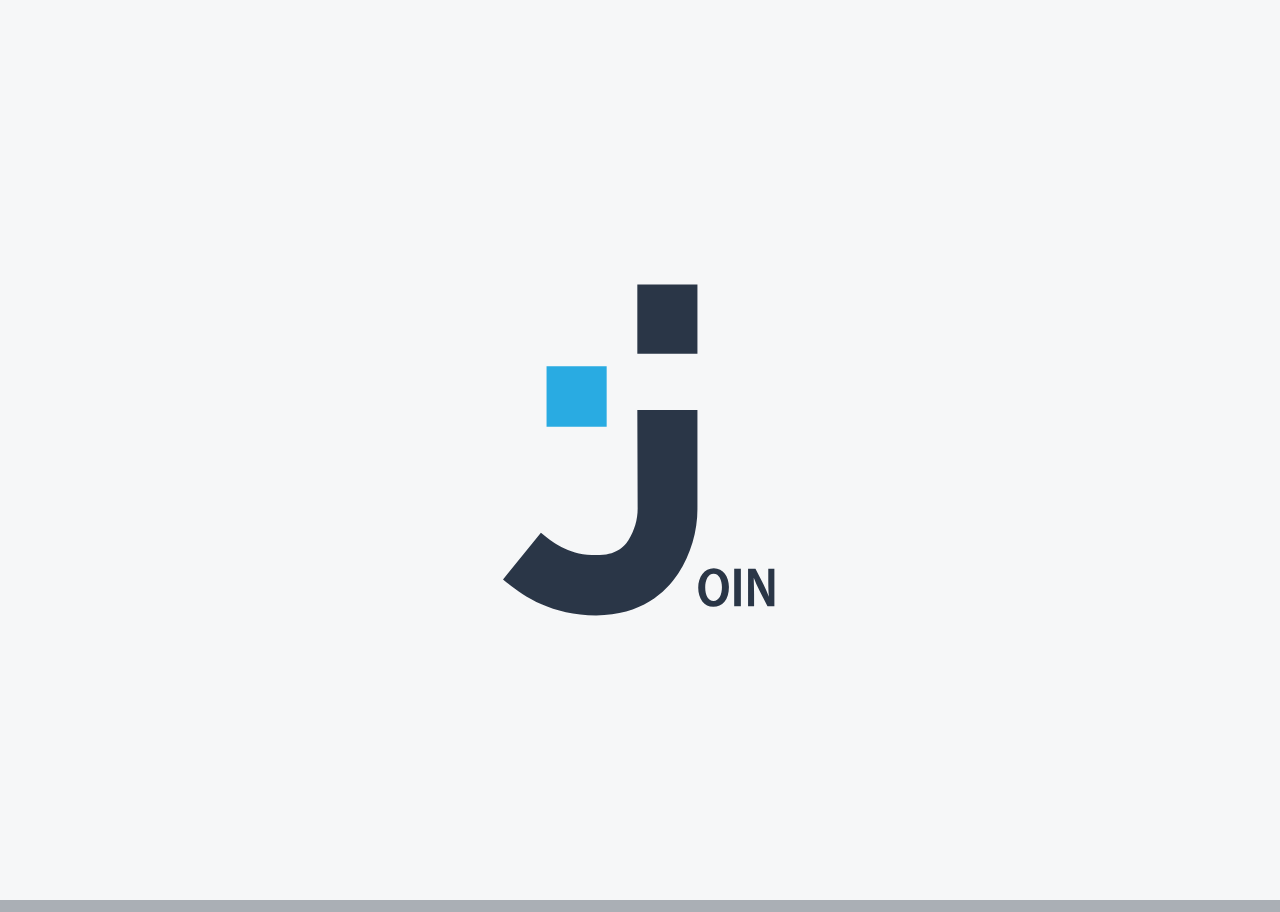
==== index.html @ f70c2e3c "first commit" ====
<!DOCTYPE html>
<html lang="en">

<head>
    <meta charset="UTF-8" />
    <meta name="viewport" content="width=device-width, initial-scale=1.0 , maximum-scale=1" />
    <link rel="icon" type="image/x-icon" href="./assets/icons/join-logo-light.png">
    <title>Join - Login</title>

    <link rel="stylesheet" href="./style.css" />
    <link rel="stylesheet" href="./styles/login.css">
    <link rel="stylesheet" href="./styles/responsive/login-responisve.css">

    <script defer src="./script.js"></script>
    <script src="./assets/templates/template.js"></script>
    <script src="./scripts/login.js"></script>
    <script src="./scripts/fetch.js"></script>


</head>

<body onload="loginInit()">

    <div class="overlay">
        <img id="svg-image-small-content" src="./assets/icons/logo-light.svg" alt="SVG Image" class="svg-img">
        <img id="svg-image-large-content" src="./assets/icons/logo-dark.svg" alt="SVG Image" class="svg-img">
    </div>

    <form class="d-flex center gap-login-logo-content">
        <div class="logo-login-container">
            <img id="loginSvg" class="logo-login logo-large-content" src="./assets/icons/logo-dark.svg" alt="">
            <div class="empty-container"></div>
            <div class="signup-container-top d-flex center" id="content-large">
                <p>Not a Join user?</p>
                <a href="./sign-up.html">
                    <button type="button" id="signupButton-desktop" class="signup-button login-button-top">
                        Sign up
                    </button>
                </a>
            </div>
        </div>

        <div class="login-area column center">
            <div class="login-logo-container d-flex column center">
                <h1>Log in</h1>
                <span class="login-underline"></span>
            </div>
            <div class="input-data-container d-flex column">
                <div id="myInput" class="input-data d-flex column">
                    <div id="email-input-container" class="login-input-area d-flex center">
                        <input id="email" placeholder="Email" class="border-none font-size-20" type="email" required>
                        <img src="./assets/icons/mail.png" alt="letter">
                        <div id="email-error" class="error-message-email"></div>
                    </div>
                    <div id="pwd-input-container" class="login-input-area d-flex center">
                        <input id="password" placeholder="password" class="border-none font-size-20" type="password"
                            required>
                        <img src="./assets/icons/lock.png" alt="keylock">
                        <div id="password-error" class="error-message-password"></div>
                    </div>
                </div>
                <div class="d-flex login-remember-me">
                    <div>
                        <input id="myCheckbox" type="checkbox">
                    </div>
                    <p>Remember me</p>
                </div>
            </div>
            <div class="login-buttons d-flex column center">
                <button onclick="login();  event.preventDefault();" id="loginButton"
                    class="login-button login-button-top" type="submit">Log
                    in</button>
                <button type="button" onclick="goSummery()" id="guestLoginButton"
                    class="login-button login-button-bottom">Guest
                    Log in</a></button>
            </div>
        </div>
        <div class="p-relative d-flex column center">
            <div id="content-small" class="d-flex center font-size-20 content-small">
                <p>Not a Join user?</p>
                <a href="./sign-up.html">
                    <button type="button" id="signupButton" class="signup-button login-button-top">
                        Sign up
                    </button>
                </a>
            </div>
            <div class="footer-container d-flex">
                <a id="privacyPolicyLink" class="center" href="./privacy-policy.html">Privacy Policy</a>
                <a id="legalNoticeLink" class="center" href="./legal-notice.html">Legal notice</a>
            </div>
        </div>
    </form>
    <section id="join-sidebar"></section>

</body>

</html>
---- style.css ----
@font-face {
    font-family: inter;
    src: url(./assets/fonts/Inter-VariableFont_opsz_wght.ttf);
}

:root {
    --light-blue: #29abe2;
    --darke-blue: #2a3647;
    --hover-darke-blue: #091931;
    --urgent: #ff3d00;
    --medium: #ffa800;
    --low: #7ae229;
    --story: #0038ff;
    --technical: #1fd7c1;
    --sidebar-color: #cdcdcd;
    --light-grey: #f6f7f8;
    --medium-grey: #e7e7e7;
    --dark-grey: #a8a8a8;
    --placeholder-grey: #d1d1d1;
    --white: #fff;
    --subtitle: #2a3647;
    --required: #ff8190;
    --red: #ff001f;
}

* {
    margin: 0;
    box-sizing: border-box;
    font-family: inter;
}

a{
    color: #2E7CEE;
}

html,
body {
    height: 100%;
    overflow: hidden;
    position: relative;
    background-color: rgba(42, 55, 71, 0.4);
    overflow-x: hidden;
}

.main {
    flex: 1;
    overflow-x: hidden;
    overflow-y: auto;
    background-color: var(--light-grey);
}

::-webkit-scrollbar {
    width: 10px;
}

::-webkit-scrollbar-track {
    background: #f0f0f0;
    border-radius: 10px;
}

::-webkit-scrollbar-thumb {
    background-color: #2DABE2;
    border-radius: 10px;
    border: 2px solid #f0f0f0; 
}

::-webkit-scrollbar-thumb:hover {
    background-color: #1b8bb5;
}



.content {
    padding: 25px 16px 48px 16px;
    text-wrap: wrap;
}

a {
    text-decoration: none;
}

button {
    cursor: pointer;
}

.d-flex {
    display: flex;
}

.d-none {
    display: none !important;
}

.center {
    display: flex;
    justify-content: center;
    align-items: center;
}

.column {
    display: flex;
    flex-direction: column;
}


.low {
    background-color: var(--low) !important;
    color: var(--white);
}

.medium {
    background-color: var(--medium) !important;
    color: var(--white);
}

.urgent {
    background-color: var(--urgent) !important;
    color: var(--white);
}

.user-stoty {
    background-color: #0038ff;
}

.technical-task {
    background-color: #20d7c1;
}


.bg-color-blue {
    background-color: var(--light-blue) !important;
}

.activePage {
    background-color: var(--hover-darke-blue);
}


.form-error {
    display: flex;
    width: 100%;
    justify-content: center;
    color: red;
    position: absolute;
    bottom: -20px;
}

.error-message {
    animation: error 0.5s ease;
}

@keyframes error {

    0%,
    100% {
        transform: translateX(0);
    }

    10%,
    30%,
    50%,
    70%,
    90% {
        transform: translateX(-5px);
    }

    20%,
    40%,
    60%,
    80% {
        transform: translateX(5px);
    }
}
---- styles/login.css ----
form {
    height: 100vh;
    width: 100vw;
    background-color: var(--light-grey);
}

h1 {
    font-size: 47px;
}

p {
    font-size: 16px;
}

#myCheckbox {
    border-width: 2px;
}

.logo-login {
    height: 78px;
    width: 64px;
}

.logo-login-container {
    justify-content: start;
    display: flex;
}

.logo-login-container img {
    position: absolute;
    left: 38px;
    top: 37px;
}

.login-logo-container {
    gap: 16px;
}

.gap-login-logo-content {
    gap: 68px;
    flex-direction: column;
}

.login-area {
    gap: 32px;
    background-color: var(--white);
    border-radius: 30px;
    padding: 32px 0px 32px 0px;
    box-shadow: 0px 1px 13px 6px rgba(0, 0, 0, 0.15);
}

.login-area img {
    border: none;
}

.login-underline {
    width: 88px;
    border: 2px solid;
    border-color: var(--light-blue);
    border-radius: 16px;
}

.input-data-container {
    gap: 16px;
    padding: 0px 16px 0px 16px;
}

.input-data {
    gap: 24px;
}

.input-data input {
    border: none;
    flex: 1;
    outline: none;
}

.login-remember-me {
    gap: 16px;
    padding: 0px 16px 0px 16px;
}

.login-input-area {
    width: 364px;
    height: 48px;
    border: 1px solid;
    border-radius: 10px;
    padding: 12px 21px;
    border: solid 1px var(--dark-grey);
    justify-content: space-between;
    cursor: pointer;
    position: relative;
}

.login-input-area img {
    width: 19px;
    height: 21px;
    object-fit: cover;
}

.login-input-area input {
    flex: 100;
    border: none;
    font-style: var(--dark-grey);
}

button {
    border-radius: 8px;
}

.login-buttons {
    width: 180px;
    height: 123px;
    gap: 21px;
}

.login-button {
    width: 180px;
    height: 51px;
    border: none;
}

.login-button-top {
    background-color: var(--darke-blue);
    color: var(--white);
    font-size: 16px;
    font-weight: 700;
    background-color: var(--darke-blue);
    transition: all ease-in-out 125ms;
}

.login-button-top:hover {
    background-color: var(--light-blue);
    scale: 1.1;
}

.login-button-top:active {
    scale: 0.9;
}

.login-button-bottom {
    background-color: var(--white);
    color: var(--darke-blue);
    font-size: 16px;
    font-weight: 700;
    border: solid 1px var(--dark-grey);
    border-color: var(--darke-blue);
    transition: all ease-in-out 125ms;
}

.login-button-bottom:hover {
    scale: 1.1;
    border-color: var(--light-blue);
    color: var(--light-blue);
}

.login-button-bottom:active {
    scale: 0.9;
}

.signup-button {
    border: none;
    width: 104px;
    height: 49px;
}

.font-size-20 {
    font-size: 20px;
    gap: 35px;
}

.footer-container {
    width: 246px;
    height: 35px;
    font-size: 16px;
    justify-content: space-between;
}

.footer-links {
    padding: 8px;
    gap: 8px;
}

#myCheckbox {
    cursor: pointer;
}

.red-border {
    border: 2px solid red;
}

.error-message-email {
    color: red;
    font-size: 12px;
    display: none;
    position: absolute;
    top: 113%;
    left: 32%;
}

.error-message-email.visible {
    display: block;
}

.error-message-password {
    color: red;
    font-size: 12px;
    display: none;
    position: absolute;
    top: 110%;
    left: 28%;
}

.error-message-password.visible {
    display: block;
}

.border-none {
    border: none;
}

.overlay {
    position: fixed;
    top: 0;
    left: 0;
    width: 100vw;
    height: 100vh;
    background-color: var(--darke-blue);
    z-index: 1000;
    overflow: hidden;
    animation: fadeOutOverlay 3s ease forwards;
}

@keyframes moveAndScale {
    0% {
        transform: translate(-50%, -50%) scale(1);
        top: 50%;
        left: 50%;
    }

    100% {
        transform: translate(0, 0) scale(0.64);
        top: 15px;
        left: 19px;
    }
}

@keyframes fadeOutOverlay {
    0% {
        opacity: 1;
    }

    100% {
        opacity: 0;
        pointer-events: none;
    }
}

.overlay .svg-img {
    position: absolute;
    top: 50%;
    left: 50%;
    transform: translate(-50%, -50%);
    animation: moveAndScale 1.5s ease forwards 0.2s;
}

.svg-img {
    position: absolute;
    top: 50%;
    left: 50%;
    transform: translate(-50%, -50%);
    animation: moveAndScale 1.5s ease forwards 0.2s;
}

@keyframes shake {
    0% {
        transform: translateX(0);
    }
    25% {
        transform: translateX(-5px);
    }
    50% {
        transform: translateX(5px);
    }
    75% {
        transform: translateX(-5px);
    }
    100% {
        transform: translateX(0);
    }
}

.shake {
    animation: shake 0.3s ease;
}

.content {
    padding: 0;
    height: 100%;
}

a,
a:visited {
    color: var(--dark-grey);
}

.p-relative {
    position: relative;
    gap: 20px;
}
---- styles/responsive/login-responisve.css ----
@media (max-width: 427px) {
    h1 {
        font-size: 42px;
    }

    .logo-login-container img {
        height: 60px;
        width: 48px;
        top: 16px;
        left: 20px;
    }

    .input-data-container {
        gap: 24px;
    }

    .gap-login-logo-content {
        padding-top: 64px;
        gap: 20px;
    }

    .login-area {
        height: 428px;
        width: 296px;
        gap: 24px;
        padding: 20px 0;
    }

    .login-input-area {
        width: 276px;
        height: 42px;
        padding: 13px 21px;
    }

    .login-logo-container {
        gap: 8px;
    }

    .login-input-area input {
        width: 0px;
    }

    .font-size-20 {
        font-size: 18px;
    }

    .login-button {
        width: 160px;
        height: 48px;
    }

    .login-buttons {
        gap: 16px;
    }

    @keyframes moveAndScale {
        0% {
            transform: translate(-50%, -50%) scale(1);
            top: 50%;
            left: 50%;
        }

        100% {
            transform: translate(0, 0) scale(0.3);
            top: -51px;
            left: -31px;
        }
    }

    @keyframes fadeOutOverlay {
        0% {
            opacity: 1;
        }

        100% {
            opacity: 0;
            pointer-events: none;
        }
    }

    .svg-img {
        width: 148px;
        height: 190px;
    }

    .error-message-email {
        left: 24%;
    }

    .error-message-password {
        left: 20%;
    }
}

@media (max-width:1024px) {

    #svg-image-large-content,
    #content-large {
        display: none;
    }
}


@media (min-width: 1024px) {

    #svg-image-small-content,
    #content-small {
        display: none;
    }

    h1 {
        font-size: 61px;
        font-weight: 700;
    }

    p {
        font-weight: 400;
    }

    .login-underline {
        width: 150px;
    }

    .signup-container-top {
        gap: 35px;
        position: absolute;
        top: 67px;
        right: 106px;
    }

    .gap-login-logo-content {
        gap: 148px;
    }

    .logo-login-container {
        height: 100px;
        width: 100%;
        justify-content: space-between;
        padding: 0px 112px 0 64px;
    }

    .logo-login-container img {
        position: absolute;
        top: 80px;
        left: 77px;
    }

    .logo-large-content {
        width: 100px;
        height: 122px;
    }

    .login-area {
        width: 652px;
        height: 493px;
        gap: 32px;
    }

    .login-input-area {
        width: 422px;
        height: 48px;
    }

    .input-data-container {
        gap: 32px;
    }

    .login-buttons {
        flex-direction: row;
        width: 100%;
        gap: 35px;
    }

    .login-button-top {
        width: 110px;
        height: 48px;
    }

    .login-remember-me {
        padding: 0px 16px 0px 40px;
    }

    .empty-container {
        height: 100px;
        width: 50px;
    }

    .overlay {
        background-color: var(--light-grey);
    }

    @keyframes moveAndScale {
        0% {
            transform: translate(-50%, -50%) scale(1);
            top: 50%;
            left: 50%;
        }

        100% {
            transform: translate(0, 0) scale(0.36);
            top: -28px;
            left: -10px;
        }
    }

    @keyframes fadeOutOverlay {
        0% {
            opacity: 1;
        }

        100% {
            opacity: 0;
            pointer-events: none;
        }
    }

    .svg-img {
        width: 274px;
        height: 334px;
    }

    .error-message-email {
        left: 34%;
    }

    .error-message-password {
        left: 31%;
        top: 118%;
    }
}
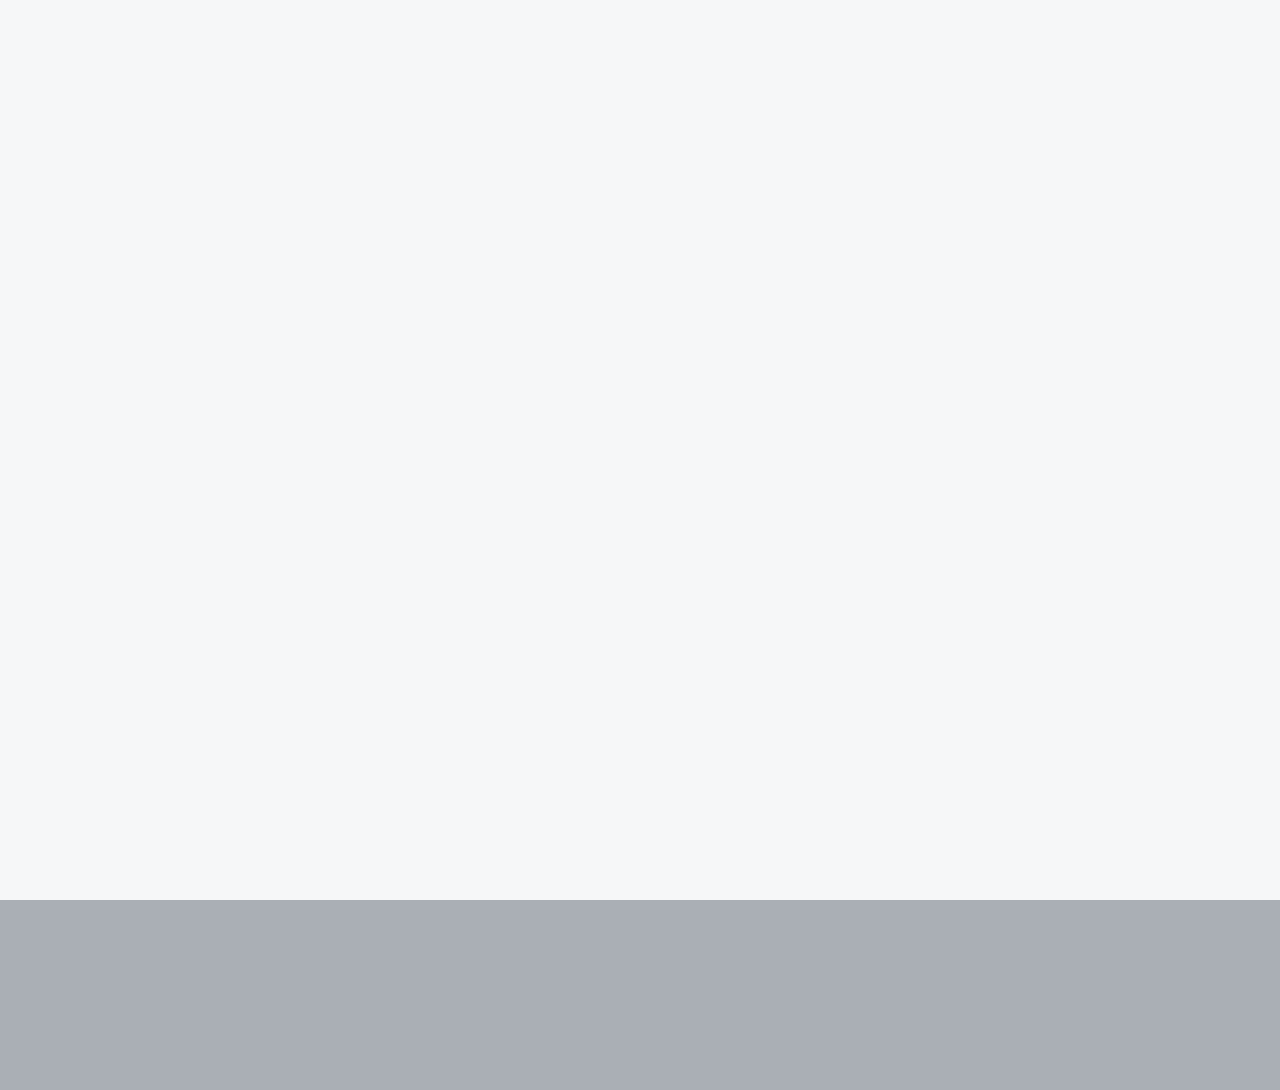
==== commit 35e4504d: "update firebase" ====
--- a/index.html
+++ b/index.html
@@ -20,78 +20,74 @@
 </head>
 
 <body onload="loginInit()">
+    <header>
+        <section>
+            <div class="overlay">
+            </div>
+            <div class="logo-container">
+                <img id="loginSvg" class="logo" src="./assets/icons/logo-dark.svg">
+            </div>
+        </section>
 
-    <div class="overlay">
-        <img id="svg-image-small-content" src="./assets/icons/logo-light.svg" alt="SVG Image" class="svg-img">
-        <img id="svg-image-large-content" src="./assets/icons/logo-dark.svg" alt="SVG Image" class="svg-img">
-    </div>
+        <div class="d-flex center desktop gap-32">
+            <p>Not a Join user?</p>
+            <a href="./sign-up.html">
+                <button type="button" id="signupButton-desktop" class="signUp-btn btn-primary">
+                    Sign up
+                </button>
+            </a>
+        </div>
+    </header>
 
-    <form class="d-flex center gap-login-logo-content">
-        <div class="logo-login-container">
-            <img id="loginSvg" class="logo-login logo-large-content" src="./assets/icons/logo-dark.svg" alt="">
-            <div class="empty-container"></div>
-            <div class="signup-container-top d-flex center" id="content-large">
-                <p>Not a Join user?</p>
-                <a href="./sign-up.html">
-                    <button type="button" id="signupButton-desktop" class="signup-button login-button-top">
-                        Sign up
-                    </button>
-                </a>
+    <main>
+        <form action="" onsubmit="login(); return false" class="column center">
+            <div class="column justify-content-center">
+                <h1>Log in</h1>
+                <div class="line"></div>
             </div>
-        </div>
 
-        <div class="login-area column center">
-            <div class="login-logo-container d-flex column center">
-                <h1>Log in</h1>
-                <span class="login-underline"></span>
+            <div class="input-container align-items-center">
+                <input id="email" placeholder="Email" type="text" required>
+                <img src="./assets/icons/mail.png" alt="letter">
+                <div id="email-error" class="error-message-email"></div>
             </div>
-            <div class="input-data-container d-flex column">
-                <div id="myInput" class="input-data d-flex column">
-                    <div id="email-input-container" class="login-input-area d-flex center">
-                        <input id="email" placeholder="Email" class="border-none font-size-20" type="email" required>
-                        <img src="./assets/icons/mail.png" alt="letter">
-                        <div id="email-error" class="error-message-email"></div>
-                    </div>
-                    <div id="pwd-input-container" class="login-input-area d-flex center">
-                        <input id="password" placeholder="password" class="border-none font-size-20" type="password"
-                            required>
-                        <img src="./assets/icons/lock.png" alt="keylock">
-                        <div id="password-error" class="error-message-password"></div>
-                    </div>
-                </div>
-                <div class="d-flex login-remember-me">
-                    <div>
-                        <input id="myCheckbox" type="checkbox">
-                    </div>
-                    <p>Remember me</p>
-                </div>
+
+
+            <div class="input-container align-items-center">
+                <input id="password" placeholder="password" type="password" required>
+                <img id="password-img" onclick="toogleVisabiltyPsw()" src="./assets/icons/lock.png" alt="keylock">
+                <div id="password-error" class="error-message-password"></div>
             </div>
-            <div class="login-buttons d-flex column center">
-                <button onclick="login();  event.preventDefault();" id="loginButton"
-                    class="login-button login-button-top" type="submit">Log
-                    in</button>
-                <button type="button" onclick="goSummery()" id="guestLoginButton"
-                    class="login-button login-button-bottom">Guest
-                    Log in</a></button>
+
+            <div class="d-flex login-remember-me gap-16">
+                <input id="myCheckbox" class="checkbox-input " type="checkbox">
+                <label for="myCheckbox" class="checkbox-label"></label>
+                <p>Remember me</p>
             </div>
-        </div>
-        <div class="p-relative d-flex column center">
-            <div id="content-small" class="d-flex center font-size-20 content-small">
-                <p>Not a Join user?</p>
-                <a href="./sign-up.html">
-                    <button type="button" id="signupButton" class="signup-button login-button-top">
-                        Sign up
-                    </button>
-                </a>
+
+            <div class="btn-container  justify-content: center gap-16">
+                <button type="submit" class="btn-primary">Log in</button>
+                <button type="button" onclick="goSummery()" id="guestLoginButton" class="btn-secundary">Guest
+                    Login</button>
             </div>
-            <div class="footer-container d-flex">
-                <a id="privacyPolicyLink" class="center" href="./privacy-policy.html">Privacy Policy</a>
-                <a id="legalNoticeLink" class="center" href="./legal-notice.html">Legal notice</a>
-            </div>
-        </div>
-    </form>
-    <section id="join-sidebar"></section>
+        </form>
+    </main>
 
+    <footer class="column">
+        <section class="center gap-16 mobile">
+            <p>Not a Join user?</p>
+            <a href="./sign-up.html">
+                <button type="button" id="signupButton-desktop" class="signUp-btn btn-primary">
+                    Sign up
+                </button>
+            </a>
+        </section>
+
+        <section class="d-flex justify-content-center gap-16">
+            <a id="privacyPolicyLink" class="center" href="./privacy-policy.html">Privacy Policy</a>
+            <a id="legalNoticeLink" class="center" href="./legal-notice.html">Legal notice</a>
+        </section>
+    </footer>
 </body>
 
 </html>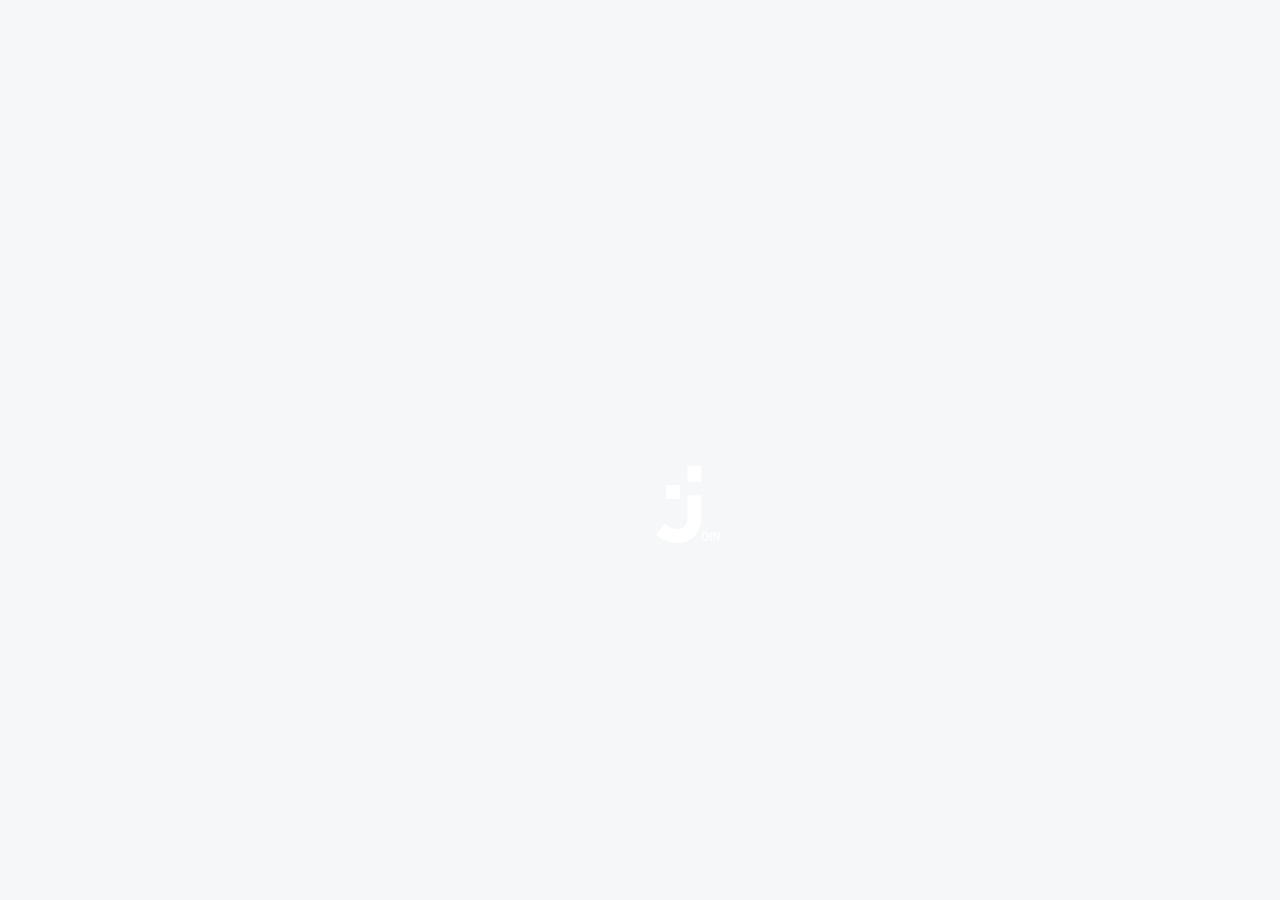
==== commit ec126c31: "update signup.js" ====
--- a/index.html
+++ b/index.html
@@ -15,6 +15,7 @@
     <script src="./assets/templates/template.js"></script>
     <script src="./scripts/login.js"></script>
     <script src="./scripts/fetch.js"></script>
+    <script src="./scripts/validation.js"></script>
 
 
 </head>
@@ -41,22 +42,23 @@
 
     <main>
         <form action="" onsubmit="login(); return false" class="column center">
-            <div class="column justify-content-center">
+            <div class="column align-items-center">
                 <h1>Log in</h1>
                 <div class="line"></div>
             </div>
 
-            <div class="input-container align-items-center">
-                <input id="email" placeholder="Email" type="text" required>
+            <div class="input-container column align-items-center">
+                <input id="email" placeholder="Email" type="text" autocomplete="off" autofocus="onload">
                 <img src="./assets/icons/mail.png" alt="letter">
-                <div id="email-error" class="error-message-email"></div>
+                <div id="email-error" class="error-message"></div>
             </div>
 
 
-            <div class="input-container align-items-center">
-                <input id="password" placeholder="password" type="password" required>
-                <img id="password-img" onclick="toogleVisabiltyPsw()" src="./assets/icons/lock.png" alt="keylock">
-                <div id="password-error" class="error-message-password"></div>
+            <div class="input-container column align-items-center">
+                <input id="password" placeholder="Password" type="password" oninput="tooglePasswortIcon('password')">
+                <img id="password-img" onclick="tooglePasswortVisability('password')" src="./assets/icons/lock.png"
+                    alt="keylock">
+                <div id="password-error" class="error-message"></div>
             </div>
 
             <div class="d-flex login-remember-me gap-16">
@@ -65,7 +67,7 @@
                 <p>Remember me</p>
             </div>
 
-            <div class="btn-container  justify-content: center gap-16">
+            <div class="btn-container gap-16">
                 <button type="submit" class="btn-primary">Log in</button>
                 <button type="button" onclick="goSummery()" id="guestLoginButton" class="btn-secundary">Guest
                     Login</button>
--- a/style.css
+++ b/style.css
@@ -21,25 +21,32 @@
     --subtitle: #2a3647;
     --required: #ff8190;
     --red: #ff001f;
+
+    --box-shadow: rgba(99, 99, 99, 0.2) 0px 2px 8px 0px;
 }
 
 * {
     margin: 0;
     box-sizing: border-box;
     font-family: inter;
-}
-
-a{
+    font-size: 14px;
+}
+
+a {
     color: #2E7CEE;
 }
 
 html,
 body {
-    height: 100%;
+    height: 100vh;
+    max-height: 100%;
     overflow: hidden;
     position: relative;
-    background-color: rgba(42, 55, 71, 0.4);
-    overflow-x: hidden;
+}
+
+body {
+    display: flex;
+    flex-direction: column;
 }
 
 .main {
@@ -61,7 +68,7 @@
 ::-webkit-scrollbar-thumb {
     background-color: #2DABE2;
     border-radius: 10px;
-    border: 2px solid #f0f0f0; 
+    border: 2px solid #f0f0f0;
 }
 
 ::-webkit-scrollbar-thumb:hover {
@@ -171,3 +178,74 @@
         transform: translateX(5px);
     }
 }
+
+
+
+h1 {
+    font-size: 47px;
+}
+
+h2 {
+    font-size: 20px;
+}
+
+.gap-16 {
+    gap: 16px;
+}
+
+.gap-32 {
+    gap: 32px;
+}
+
+.icon {
+    width: 32px;
+    aspect-ratio: 1;
+}
+
+.justify-content-center {
+    justify-content: center;
+}
+
+.align-items-center {
+    display: flex;
+    align-items: center;
+}
+
+.max-width {
+    max-width: 1920px;
+}
+
+.btn-primary {
+    background-color: var(--darke-blue);
+    color: white;
+}
+
+.btn-primary:hover {
+    background-color: var(--hover-darke-blue);
+}
+
+.btn-secundary {
+    background-color: white;
+    outline: 1px solid var(--dark-grey);
+    color: var(--dark-grey);
+}
+
+.btn-secundary:hover {
+    outline: 1px solid var(--light-blue);
+    color: var(--light-blue);
+}
+
+.position-relative {
+    position: relative;
+}
+
+@media screen and (min-width: 1024px) {
+
+    h1 {
+        font-size: 61px;
+    }
+
+    h2 {
+        font-size: 20px;
+    }
+}--- a/styles/login.css
+++ b/styles/login.css
@@ -1,247 +1,219 @@
+body {
+    background-color: var(--light-grey);
+    padding: 16px;
+
+}
+
+header {
+    display: flex;
+    justify-content: space-between;
+    align-items: flex-start;
+    height: 78px;
+}
+
+.logo {
+    width: 64px;
+}
+
+main {
+    flex: 1;
+    display: flex;
+    justify-content: center;
+    align-items: center;
+}
+
 form {
-    height: 100vh;
-    width: 100vw;
-    background-color: var(--light-grey);
-}
-
-h1 {
-    font-size: 47px;
-}
-
-p {
-    font-size: 16px;
-}
-
-#myCheckbox {
-    border-width: 2px;
-}
-
-.logo-login {
-    height: 78px;
-    width: 64px;
-}
-
-.logo-login-container {
-    justify-content: start;
-    display: flex;
-}
-
-.logo-login-container img {
-    position: absolute;
-    left: 38px;
-    top: 37px;
-}
-
-.login-logo-container {
     gap: 16px;
-}
-
-.gap-login-logo-content {
-    gap: 68px;
+    width: 100%;
+    max-width: 720px;
+    background-color: white;
+    border: 2px solid var(--light-grey);
+    border-radius: 24px;
+    padding: 32px;
+    margin: 16px 0;
+    white-space: nowrap;
+    box-shadow: var(--box-shadow);
+}
+
+.line {
+    width: 50%;
+    background-color: var(--light-blue);
+    height: 2px;
+    margin-top: 12px;
+}
+
+.input-container {
+    position: relative;
+    align-items: baseline;
+    gap: 8px;
+    width: 100%;
+}
+
+.input-container img {
+    position: absolute;
+    right: 16px;
+    top: 9px
+}
+
+input:not([type="checkbox"]) {
+    width: 100%;
+    border: unset;
+    outline: 1px solid var(--dark-grey);
+    border-radius: 8px;
+    padding: 12px 24px;
+}
+
+.myCheckbox {
+    cursor: pointer;
+}
+
+.btn-container {
+    display: flex;
     flex-direction: column;
 }
 
-.login-area {
-    gap: 32px;
-    background-color: var(--white);
-    border-radius: 30px;
-    padding: 32px 0px 32px 0px;
-    box-shadow: 0px 1px 13px 6px rgba(0, 0, 0, 0.15);
-}
-
-.login-area img {
+footer {
+    justify-content: center;
+    gap: 24px
+}
+
+button {
+    display: block;
+    padding: 16px 36px;
+    width: 180px;
+    outline: none;
     border: none;
-}
-
-.login-underline {
-    width: 88px;
-    border: 2px solid;
-    border-color: var(--light-blue);
-    border-radius: 16px;
-}
-
-.input-data-container {
-    gap: 16px;
-    padding: 0px 16px 0px 16px;
-}
-
-.input-data {
-    gap: 24px;
-}
-
-.input-data input {
-    border: none;
-    flex: 1;
-    outline: none;
-}
-
-.login-remember-me {
-    gap: 16px;
-    padding: 0px 16px 0px 16px;
-}
-
-.login-input-area {
-    width: 364px;
-    height: 48px;
-    border: 1px solid;
-    border-radius: 10px;
-    padding: 12px 21px;
-    border: solid 1px var(--dark-grey);
-    justify-content: space-between;
-    cursor: pointer;
-    position: relative;
-}
-
-.login-input-area img {
-    width: 19px;
-    height: 21px;
-    object-fit: cover;
-}
-
-.login-input-area input {
-    flex: 100;
-    border: none;
-    font-style: var(--dark-grey);
-}
-
-button {
+    transition: all 0.125s ease-in-out;
     border-radius: 8px;
 }
 
-.login-buttons {
-    width: 180px;
-    height: 123px;
-    gap: 21px;
-}
-
-.login-button {
-    width: 180px;
-    height: 51px;
-    border: none;
-}
-
-.login-button-top {
-    background-color: var(--darke-blue);
-    color: var(--white);
-    font-size: 16px;
-    font-weight: 700;
-    background-color: var(--darke-blue);
-    transition: all ease-in-out 125ms;
-}
-
-.login-button-top:hover {
-    background-color: var(--light-blue);
-    scale: 1.1;
-}
-
-.login-button-top:active {
-    scale: 0.9;
-}
-
-.login-button-bottom {
-    background-color: var(--white);
-    color: var(--darke-blue);
-    font-size: 16px;
-    font-weight: 700;
-    border: solid 1px var(--dark-grey);
-    border-color: var(--darke-blue);
-    transition: all ease-in-out 125ms;
-}
-
-.login-button-bottom:hover {
-    scale: 1.1;
-    border-color: var(--light-blue);
-    color: var(--light-blue);
-}
-
-.login-button-bottom:active {
-    scale: 0.9;
-}
-
-.signup-button {
-    border: none;
-    width: 104px;
-    height: 49px;
-}
-
-.font-size-20 {
-    font-size: 20px;
-    gap: 35px;
-}
-
-.footer-container {
-    width: 246px;
-    height: 35px;
-    font-size: 16px;
-    justify-content: space-between;
-}
-
-.footer-links {
-    padding: 8px;
-    gap: 8px;
-}
-
-#myCheckbox {
-    cursor: pointer;
-}
+
+.signUp-btn {
+    width: fit-content;
+    padding: 16px;
+}
+
 
 .red-border {
-    border: 2px solid red;
-}
-
-.error-message-email {
-    color: red;
+    outline: 1px solid var(--red) !important;
+}
+
+.error-message {
+    color: var(--red);
     font-size: 12px;
     display: none;
-    position: absolute;
-    top: 113%;
-    left: 32%;
-}
-
-.error-message-email.visible {
-    display: block;
-}
-
-.error-message-password {
-    color: red;
-    font-size: 12px;
-    display: none;
-    position: absolute;
-    top: 110%;
-    left: 28%;
-}
-
-.error-message-password.visible {
-    display: block;
-}
-
-.border-none {
-    border: none;
+}
+
+.shake {
+    animation: shake 0.3s linear forwards;
+}
+
+a,
+a:visited {
+    color: var(--dark-grey);
 }
 
 .overlay {
-    position: fixed;
+    position: absolute;
+    z-index: 20;
     top: 0;
     left: 0;
     width: 100vw;
     height: 100vh;
     background-color: var(--darke-blue);
-    z-index: 1000;
     overflow: hidden;
-    animation: fadeOutOverlay 3s ease forwards;
-}
-
-@keyframes moveAndScale {
-    0% {
-        transform: translate(-50%, -50%) scale(1);
+    animation: fadeOutOverlay 1s ease-in-out forwards 0.5s;
+    pointer-events: none;
+
+}
+
+.logo-container {
+    z-index: 20;
+    position: fixed;
+    display: flex;
+    width: 100%;
+    height: 100%;
+    pointer-events: none;
+}
+
+.logo {
+    position: absolute;
+    top: 50%;
+    left: 50%;
+    transition: all 0.125 ease-in-out;
+    animation: moveAndChangeColor 1.5s forwards ease-in-out;
+    filter: brightness(0) saturate(100%) invert(100%) sepia(0%) saturate(0%) hue-rotate(146deg) brightness(107%) contrast(104%);
+}
+
+
+.checkbox-input {
+    display: none;
+}
+
+.checkbox-label {
+    cursor: pointer;
+    width: 20px;
+    aspect-ratio: 1;
+    border: 1px solid var(--dark-grey);
+    border-radius: 4px;
+    position: relative;
+    background-color: white;
+    transition: background-color 0.125s ease, border-color 0.125s ease;
+}
+
+.checkbox-input:checked+.checkbox-label {
+    background-color: var(--light-blue);
+    border-color: var(--light-blue);
+}
+
+.checkbox-input:checked+.checkbox-label::after {
+    content: '';
+    position: absolute;
+    top: 45%;
+    left: 50%;
+    transform: translate(-50%, -50%) rotate(-45deg);
+    width: 10px;
+    height: 5px;
+    border: solid white;
+    border-width: 0px 0px 2px 2px;
+
+}
+
+
+@keyframes moveAndChangeColor {
+    0% {
         top: 50%;
         left: 50%;
-    }
-
-    100% {
-        transform: translate(0, 0) scale(0.64);
-        top: 15px;
-        left: 19px;
+        transform: translate(-50%, -50%) scale(2.5);
+    }
+
+    30% {
+        filter: brightness(0) saturate(100%) invert(48%) sepia(0%) saturate(81%) hue-rotate(281deg) brightness(99%) contrast(93%);
+    }
+
+    55% {
+        filter: brightness(0) saturate(100%) invert(73%) sepia(0%) saturate(3%) hue-rotate(24deg) brightness(98%) contrast(94%)
+    }
+
+    100% {
+        top: 0;
+        left: 0;
+        transform: translate(0, 0) scale(1);
+        filter: initial;
+    }
+}
+
+@keyframes moveLogo {
+    0% {
+        top: 50%;
+        left: 50%;
+        transform: translate(-50%, -50%) scale(2.5);
+    }
+
+    100% {
+        top: 0;
+        left: 0;
+        transform: translate(0, 0) scale(1);
     }
 }
 
@@ -252,59 +224,27 @@
 
     100% {
         opacity: 0;
-        pointer-events: none;
-    }
-}
-
-.overlay .svg-img {
-    position: absolute;
-    top: 50%;
-    left: 50%;
-    transform: translate(-50%, -50%);
-    animation: moveAndScale 1.5s ease forwards 0.2s;
-}
-
-.svg-img {
-    position: absolute;
-    top: 50%;
-    left: 50%;
-    transform: translate(-50%, -50%);
-    animation: moveAndScale 1.5s ease forwards 0.2s;
+    }
 }
 
 @keyframes shake {
     0% {
         transform: translateX(0);
     }
+
     25% {
         transform: translateX(-5px);
     }
+
     50% {
         transform: translateX(5px);
     }
+
     75% {
         transform: translateX(-5px);
     }
+
     100% {
         transform: translateX(0);
     }
-}
-
-.shake {
-    animation: shake 0.3s ease;
-}
-
-.content {
-    padding: 0;
-    height: 100%;
-}
-
-a,
-a:visited {
-    color: var(--dark-grey);
-}
-
-.p-relative {
-    position: relative;
-    gap: 20px;
 }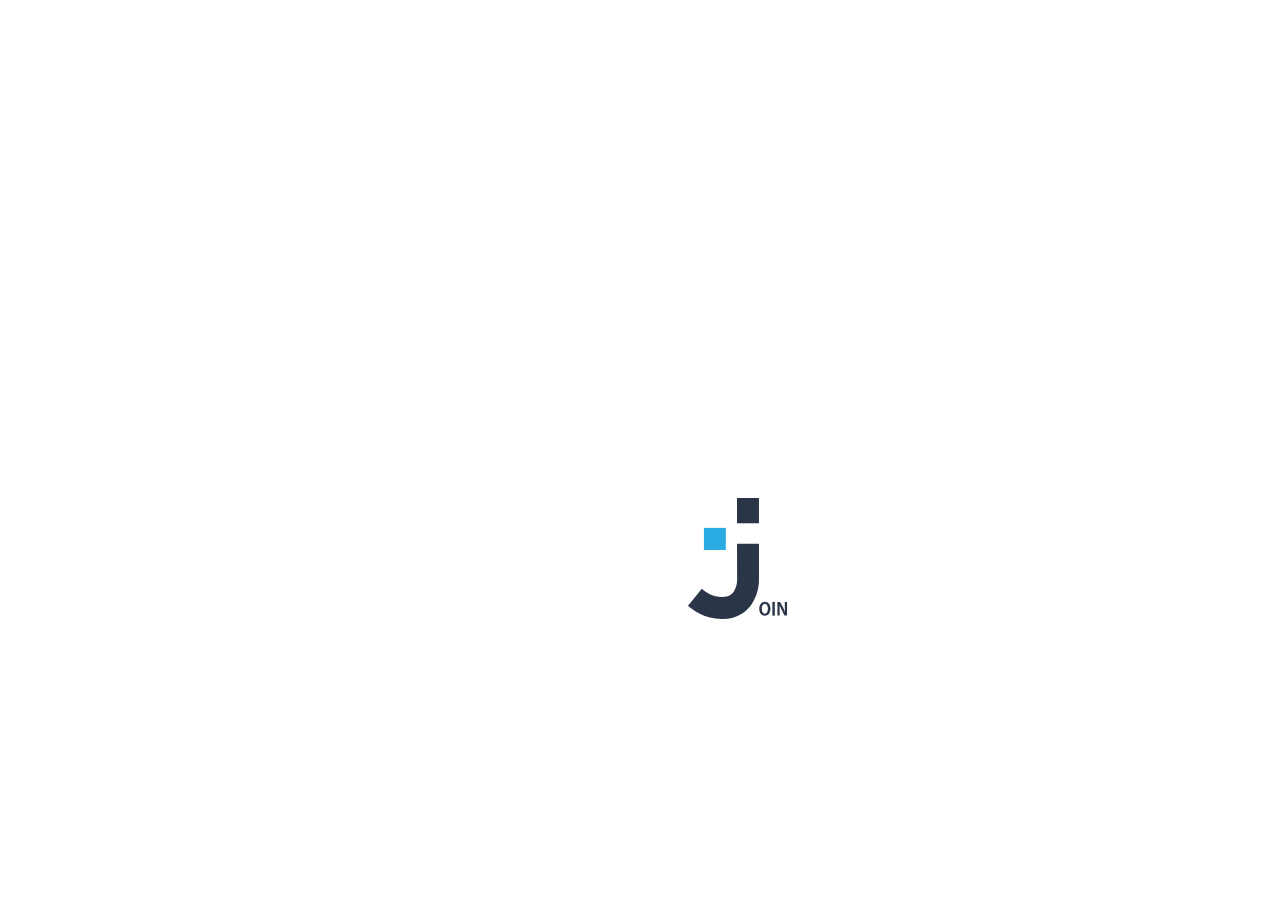
==== commit 4a1cf550: "update signup.js form errors clean up css and add js doc" ====
--- a/index.html
+++ b/index.html
@@ -26,7 +26,7 @@
             <div class="overlay">
             </div>
             <div class="logo-container">
-                <img id="loginSvg" class="logo" src="./assets/icons/logo-dark.svg">
+                <img id="loginSvg" class="logo animation-move-and-change-color" src="./assets/icons/logo-dark.svg">
             </div>
         </section>
 
--- a/styles/login.css
+++ b/styles/login.css
@@ -13,6 +13,16 @@
 
 .logo {
     width: 64px;
+
+}
+
+.animation-move-and-change-color {
+    position: absolute;
+    top: 50%;
+    left: 50%;
+    transition: all 0.125s ease-in-out;
+    filter: brightness(0) saturate(100%) invert(100%) sepia(0%) saturate(0%) hue-rotate(146deg) brightness(107%) contrast(104%);
+    animation: moveAndChangeColor 1s ease-in-out forwards;
 }
 
 main {
@@ -136,16 +146,6 @@
     pointer-events: none;
 }
 
-.logo {
-    position: absolute;
-    top: 50%;
-    left: 50%;
-    transition: all 0.125 ease-in-out;
-    animation: moveAndChangeColor 1.5s forwards ease-in-out;
-    filter: brightness(0) saturate(100%) invert(100%) sepia(0%) saturate(0%) hue-rotate(146deg) brightness(107%) contrast(104%);
-}
-
-
 .checkbox-input {
     display: none;
 }
--- a/styles/responsive/login-responisve.css
+++ b/styles/responsive/login-responisve.css
@@ -1,230 +1,55 @@
 @media (max-width: 427px) {
     h1 {
         font-size: 42px;
-    }
-
-    .logo-login-container img {
-        height: 60px;
-        width: 48px;
-        top: 16px;
-        left: 20px;
-    }
-
-    .input-data-container {
-        gap: 24px;
-    }
-
-    .gap-login-logo-content {
-        padding-top: 64px;
-        gap: 20px;
-    }
-
-    .login-area {
-        height: 428px;
-        width: 296px;
-        gap: 24px;
-        padding: 20px 0;
-    }
-
-    .login-input-area {
-        width: 276px;
-        height: 42px;
-        padding: 13px 21px;
-    }
-
-    .login-logo-container {
-        gap: 8px;
-    }
-
-    .login-input-area input {
-        width: 0px;
-    }
-
-    .font-size-20 {
-        font-size: 18px;
-    }
-
-    .login-button {
-        width: 160px;
-        height: 48px;
-    }
-
-    .login-buttons {
-        gap: 16px;
-    }
-
-    @keyframes moveAndScale {
-        0% {
-            transform: translate(-50%, -50%) scale(1);
-            top: 50%;
-            left: 50%;
-        }
-
-        100% {
-            transform: translate(0, 0) scale(0.3);
-            top: -51px;
-            left: -31px;
-        }
-    }
-
-    @keyframes fadeOutOverlay {
-        0% {
-            opacity: 1;
-        }
-
-        100% {
-            opacity: 0;
-            pointer-events: none;
-        }
     }
 
     .svg-img {
         width: 148px;
         height: 190px;
     }
-
-    .error-message-email {
-        left: 24%;
-    }
-
-    .error-message-password {
-        left: 20%;
-    }
 }
 
-@media (max-width:1024px) {
-
-    #svg-image-large-content,
-    #content-large {
+@media (max-width:1023px) {
+    .desktop {
         display: none;
     }
 }
 
+@media (min-width: 728px) {
+    form {
+        padding: 48px 116px;
+        gap: 32px;
+    }
+}
 
 @media (min-width: 1024px) {
+    body {
+        padding: 48px;
+    }
 
-    #svg-image-small-content,
-    #content-small {
+    .overlay {
+        background-color: white;
+    }
+
+    .logo {
+        width: 100px;
+    }
+
+    .animation-move-and-change-color {
+        animation: moveLogo 1s ease-in-out forwards;
+        filter: unset;
+    }
+
+    .mobile {
         display: none;
     }
 
-    h1 {
-        font-size: 61px;
-        font-weight: 700;
+    .btn-container {
+        flex-direction: row;
+
     }
 
-    p {
-        font-weight: 400;
-    }
-
-    .login-underline {
-        width: 150px;
-    }
-
-    .signup-container-top {
-        gap: 35px;
-        position: absolute;
-        top: 67px;
-        right: 106px;
-    }
-
-    .gap-login-logo-content {
-        gap: 148px;
-    }
-
-    .logo-login-container {
-        height: 100px;
-        width: 100%;
-        justify-content: space-between;
-        padding: 0px 112px 0 64px;
-    }
-
-    .logo-login-container img {
-        position: absolute;
-        top: 80px;
-        left: 77px;
-    }
-
-    .logo-large-content {
-        width: 100px;
-        height: 122px;
-    }
-
-    .login-area {
-        width: 652px;
-        height: 493px;
-        gap: 32px;
-    }
-
-    .login-input-area {
-        width: 422px;
-        height: 48px;
-    }
-
-    .input-data-container {
-        gap: 32px;
-    }
-
-    .login-buttons {
-        flex-direction: row;
-        width: 100%;
-        gap: 35px;
-    }
-
-    .login-button-top {
-        width: 110px;
-        height: 48px;
-    }
-
-    .login-remember-me {
-        padding: 0px 16px 0px 40px;
-    }
-
-    .empty-container {
-        height: 100px;
-        width: 50px;
-    }
-
-    .overlay {
-        background-color: var(--light-grey);
-    }
-
-    @keyframes moveAndScale {
-        0% {
-            transform: translate(-50%, -50%) scale(1);
-            top: 50%;
-            left: 50%;
-        }
-
-        100% {
-            transform: translate(0, 0) scale(0.36);
-            top: -28px;
-            left: -10px;
-        }
-    }
-
-    @keyframes fadeOutOverlay {
-        0% {
-            opacity: 1;
-        }
-
-        100% {
-            opacity: 0;
-            pointer-events: none;
-        }
-    }
-
-    .svg-img {
-        width: 274px;
-        height: 334px;
-    }
-
-    .error-message-email {
-        left: 34%;
-    }
-
-    .error-message-password {
-        left: 31%;
-        top: 118%;
+    .btn-primary {
+        width: fit-content;
     }
 }